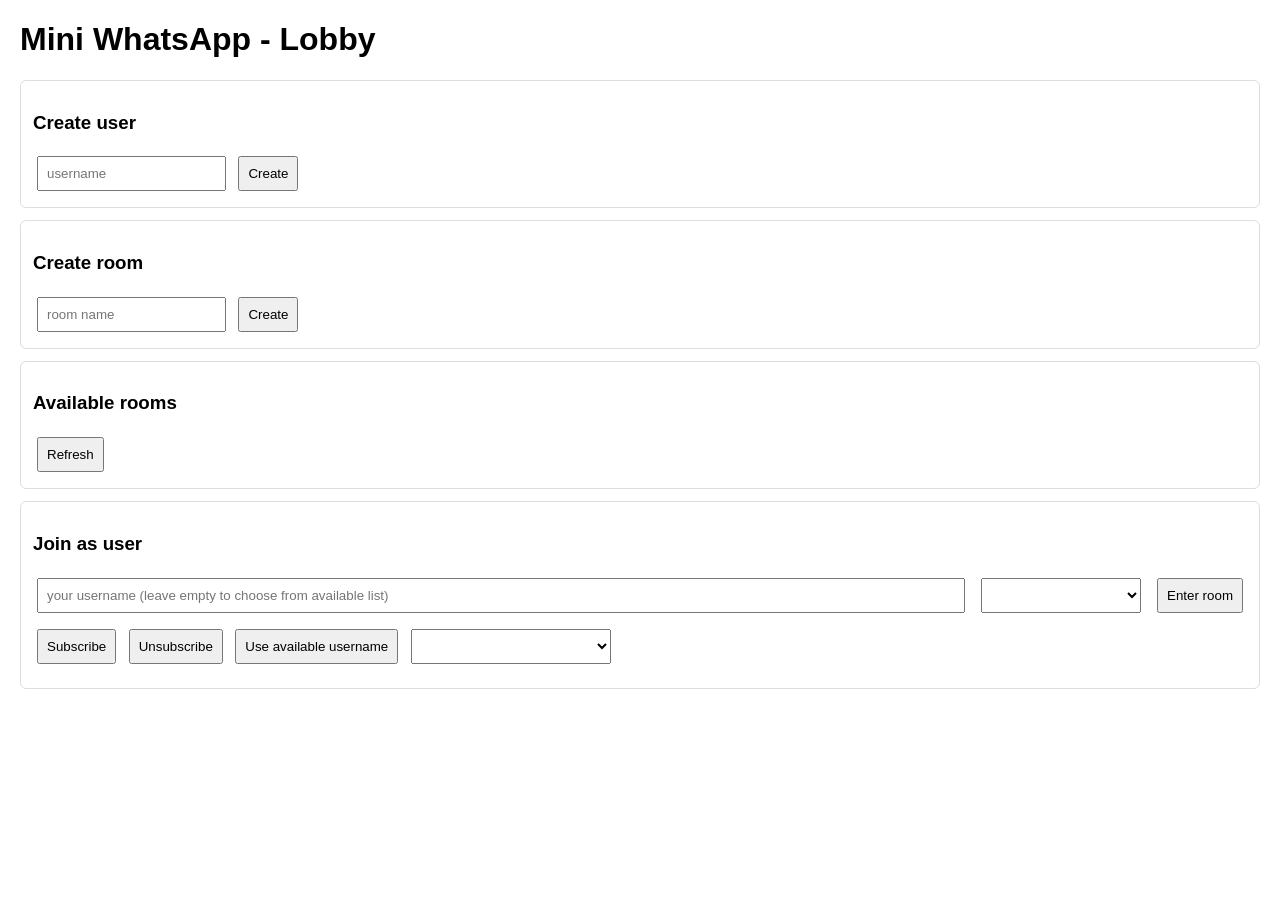
==== static/index.html @ 6b760905 "MAJ avec liste user" ====
<!-- static/index.html -->
<!doctype html>
<html>
<head>
  <meta charset="utf-8" />
  <title>Mini WhatsApp - Lobby</title>
  <style>
    body { font-family: Arial, sans-serif; margin: 20px; }
    .box { border: 1px solid #ddd; padding: 12px; margin-bottom: 12px; border-radius: 6px; }
    input, button, select { padding: 8px; margin: 4px; }
    #roomsList { list-style: none; padding-left: 0; }
    #roomsList li { padding: 6px 0; border-bottom: 1px dashed #eee; }
    .small { font-size: 13px; color: #555; }
  </style>
</head>
<body>
  <h1>Mini WhatsApp - Lobby</h1>

  <div class="box">
    <h3>Create user</h3>
    <input id="userName" placeholder="username" />
    <button onclick="createUser()">Create</button>
    <div id="userResult" class="small"></div>
  </div>

  <div class="box">
    <h3>Create room</h3>
    <input id="roomName" placeholder="room name" />
    <button onclick="createRoom()">Create</button>
    <div id="roomResult" class="small"></div>
  </div>

  <div class="box">
    <h3>Available rooms</h3>
    <ul id="roomsList"></ul>
    <button onclick="refreshRooms()">Refresh</button>
  </div>

  <div class="box">
    <h3>Join as user</h3>
    <div style="display:flex;align-items:center;gap:8px;">
      <input id="joinUser" placeholder="your username (leave empty to choose from available list)" style="flex:1" />
      <select id="joinRoom" style="min-width:160px"></select>
      <button onclick="goToChat()">Enter room</button>
    </div>
    <div style="margin-top:8px;">
      <button onclick="subscribe()">Subscribe</button>
      <button onclick="unsubscribe()">Unsubscribe</button>
      <button onclick="fillFromAvailable()">Use available username</button>
      <select id="availableUsers" style="min-width:200px"></select>
    </div>
    <div id="subResult" class="small" style="margin-top:8px;"></div>
  </div>

<script>
/* Simple API helper that returns parsed JSON when possible, otherwise raw text */
async function apiRaw(path, opts){
  const res = await fetch(path, opts);
  const text = await res.text();
  try { return JSON.parse(text); } catch(e) { return text; }
}
const api = (path, opts) => apiRaw(path, opts);

/* Create a new user */
async function createUser(){
  const name = document.getElementById('userName').value.trim();
  if(!name) return alert('enter name');
  const res = await api('/users', {method:'POST', headers:{'Content-Type':'application/json'}, body: JSON.stringify({name})});
  document.getElementById('userResult').innerText = JSON.stringify(res);
  // refresh available usernames and rooms
  await refreshRooms();
  await refreshAvailableUsers();
}

/* Create a new room */
async function createRoom(){
  const name = document.getElementById('roomName').value.trim();
  if(!name) return alert('enter room name');
  const res = await api('/rooms', {method:'POST', headers:{'Content-Type':'application/json'}, body: JSON.stringify({name})});
  document.getElementById('roomResult').innerText = JSON.stringify(res);
  await refreshRooms();
}

/* Load and display rooms */
async function refreshRooms(){
  const rooms = await api('/rooms');
  const ul = document.getElementById('roomsList');
  ul.innerHTML = '';
  const sel = document.getElementById('joinRoom');
  sel.innerHTML = '';
  (rooms || []).forEach(r => {
    const li = document.createElement('li');
    li.innerText = r.name;
    ul.appendChild(li);
    const opt = document.createElement('option');
    opt.value = r.name;
    opt.innerText = r.name;
    sel.appendChild(opt);
  });
}

/* Subscribe / Unsubscribe to a room for a given username */
async function subscribe(){
  const user = document.getElementById('joinUser').value.trim();
  const room = document.getElementById('joinRoom').value;
  if(!user || !room) return alert('user and room required');
  const res = await api('/subscribe', {method:'POST', headers:{'Content-Type':'application/json'}, body: JSON.stringify({user_name:user, room_name:room})});
  document.getElementById('subResult').innerText = JSON.stringify(res);
  await refreshAvailableUsers();
}

async function unsubscribe(){
  const user = document.getElementById('joinUser').value.trim();
  const room = document.getElementById('joinRoom').value;
  if(!user || !room) return alert('user and room required');
  const res = await api('/unsubscribe', {method:'POST', headers:{'Content-Type':'application/json'}, body: JSON.stringify({user_name:user, room_name:room})});
  document.getElementById('subResult').innerText = JSON.stringify(res);
  await refreshAvailableUsers();
}

/* Navigate to chat page.
   If joinUser is empty, we only pass room param so chat.html will prompt selection from available usernames.
   If joinUser is provided, pass both user and room.
*/
function goToChat(){
  const user = document.getElementById('joinUser').value.trim();
  const room = document.getElementById('joinRoom').value;
  if(!room) return alert('room required');
  if(user) {
    window.location = `/static/chat.html?user=${encodeURIComponent(user)}&room=${encodeURIComponent(room)}`;
  } else {
    // let chat.html prompt the user to choose from available usernames
    window.location = `/static/chat.html?room=${encodeURIComponent(room)}`;
  }
}

/* Fetch available usernames from server and populate the select */
async function refreshAvailableUsers(){
  const sel = document.getElementById('availableUsers');
  sel.innerHTML = '';
  try {
    const res = await fetch('/available_usernames');
    if (!res.ok) return;
    const data = await res.json();
    const list = data.available_usernames || [];
    if (list.length === 0) {
      const opt = document.createElement('option');
      opt.value = '';
      opt.innerText = '(no available usernames)';
      sel.appendChild(opt);
      return;
    }
    list.forEach(u => {
      const opt = document.createElement('option');
      opt.value = u;
      opt.innerText = u;
      sel.appendChild(opt);
    });
  } catch (e) {
    console.warn('failed to fetch available usernames', e);
  }
}

/* Fill joinUser input from the selected available username */
function fillFromAvailable(){
  const sel = document.getElementById('availableUsers');
  const val = sel.value;
  if (!val) return alert('no username selected');
  document.getElementById('joinUser').value = val;
}

/* Initialize lobby: load rooms and available usernames */
async function initLobby(){
  await refreshRooms();
  await refreshAvailableUsers();
}

/* Auto-refresh available usernames every 10s to keep UI up-to-date */
setInterval(refreshAvailableUsers, 10000);

initLobby();
</script>
</body>
</html>
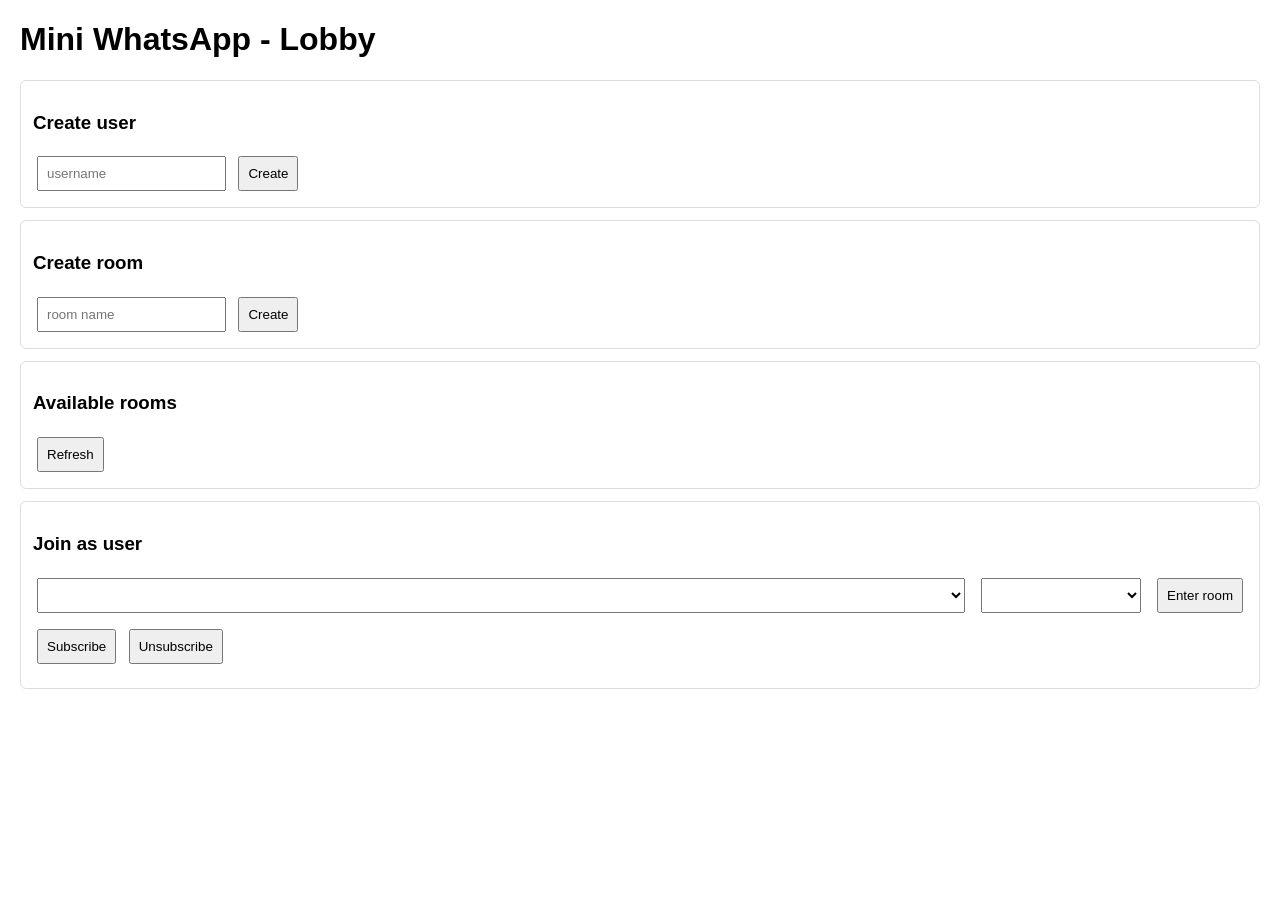
==== commit 0897c023: "modifs pour rejoindre une room" ====
--- a/static/index.html
+++ b/static/index.html
@@ -39,15 +39,13 @@
   <div class="box">
     <h3>Join as user</h3>
     <div style="display:flex;align-items:center;gap:8px;">
-      <input id="joinUser" placeholder="your username (leave empty to choose from available list)" style="flex:1" />
+      <select id="availableUsers" style="flex:1; min-width:200px"></select>
       <select id="joinRoom" style="min-width:160px"></select>
       <button onclick="goToChat()">Enter room</button>
     </div>
     <div style="margin-top:8px;">
       <button onclick="subscribe()">Subscribe</button>
       <button onclick="unsubscribe()">Unsubscribe</button>
-      <button onclick="fillFromAvailable()">Use available username</button>
-      <select id="availableUsers" style="min-width:200px"></select>
     </div>
     <div id="subResult" class="small" style="margin-top:8px;"></div>
   </div>
@@ -70,6 +68,7 @@
   // refresh available usernames and rooms
   await refreshRooms();
   await refreshAvailableUsers();
+  document.getElementById('userName').value = '';
 }
 
 /* Create a new room */
@@ -79,6 +78,7 @@
   const res = await api('/rooms', {method:'POST', headers:{'Content-Type':'application/json'}, body: JSON.stringify({name})});
   document.getElementById('roomResult').innerText = JSON.stringify(res);
   await refreshRooms();
+  document.getElementById('roomName').value = '';
 }
 
 /* Load and display rooms */
@@ -99,39 +99,34 @@
   });
 }
 
-/* Subscribe / Unsubscribe to a room for a given username */
+/* Subscribe / Unsubscribe to a room for the selected username */
 async function subscribe(){
-  const user = document.getElementById('joinUser').value.trim();
+  const user = document.getElementById('availableUsers').value;
   const room = document.getElementById('joinRoom').value;
-  if(!user || !room) return alert('user and room required');
+  if(!user || !room) return alert('select a username and a room');
   const res = await api('/subscribe', {method:'POST', headers:{'Content-Type':'application/json'}, body: JSON.stringify({user_name:user, room_name:room})});
   document.getElementById('subResult').innerText = JSON.stringify(res);
   await refreshAvailableUsers();
 }
 
 async function unsubscribe(){
-  const user = document.getElementById('joinUser').value.trim();
+  const user = document.getElementById('availableUsers').value;
   const room = document.getElementById('joinRoom').value;
-  if(!user || !room) return alert('user and room required');
+  if(!user || !room) return alert('select a username and a room');
   const res = await api('/unsubscribe', {method:'POST', headers:{'Content-Type':'application/json'}, body: JSON.stringify({user_name:user, room_name:room})});
   document.getElementById('subResult').innerText = JSON.stringify(res);
   await refreshAvailableUsers();
 }
 
 /* Navigate to chat page.
-   If joinUser is empty, we only pass room param so chat.html will prompt selection from available usernames.
-   If joinUser is provided, pass both user and room.
+   Use the username selected in the availableUsers select.
 */
 function goToChat(){
-  const user = document.getElementById('joinUser').value.trim();
+  const user = document.getElementById('availableUsers').value;
   const room = document.getElementById('joinRoom').value;
   if(!room) return alert('room required');
-  if(user) {
-    window.location = `/static/chat.html?user=${encodeURIComponent(user)}&room=${encodeURIComponent(room)}`;
-  } else {
-    // let chat.html prompt the user to choose from available usernames
-    window.location = `/static/chat.html?room=${encodeURIComponent(room)}`;
-  }
+  if(!user) return alert('choose a username from the list');
+  window.location = `/static/chat.html?user=${encodeURIComponent(user)}&room=${encodeURIComponent(room)}`;
 }
 
 /* Fetch available usernames from server and populate the select */
@@ -140,33 +135,40 @@
   sel.innerHTML = '';
   try {
     const res = await fetch('/available_usernames');
-    if (!res.ok) return;
+    if (!res.ok) {
+      // fallback: try /users
+      const fallback = await fetch('/users');
+      if (!fallback.ok) return;
+      const users = await fallback.json();
+      const list = (users || []).map(u => u.name || u);
+      populateAvailable(sel, list);
+      return;
+    }
     const data = await res.json();
     const list = data.available_usernames || [];
-    if (list.length === 0) {
-      const opt = document.createElement('option');
-      opt.value = '';
-      opt.innerText = '(no available usernames)';
-      sel.appendChild(opt);
-      return;
-    }
-    list.forEach(u => {
-      const opt = document.createElement('option');
-      opt.value = u;
-      opt.innerText = u;
-      sel.appendChild(opt);
-    });
+    populateAvailable(sel, list);
   } catch (e) {
     console.warn('failed to fetch available usernames', e);
   }
 }
 
-/* Fill joinUser input from the selected available username */
-function fillFromAvailable(){
-  const sel = document.getElementById('availableUsers');
-  const val = sel.value;
-  if (!val) return alert('no username selected');
-  document.getElementById('joinUser').value = val;
+function populateAvailable(sel, list){
+  sel.innerHTML = '';
+  if (!list || list.length === 0) {
+    const opt = document.createElement('option');
+    opt.value = '';
+    opt.innerText = '(no available usernames)';
+    sel.appendChild(opt);
+    return;
+  }
+  list.forEach(u => {
+    const opt = document.createElement('option');
+    opt.value = u;
+    opt.innerText = u;
+    sel.appendChild(opt);
+  });
+  // select first by default
+  sel.selectedIndex = 0;
 }
 
 /* Initialize lobby: load rooms and available usernames */
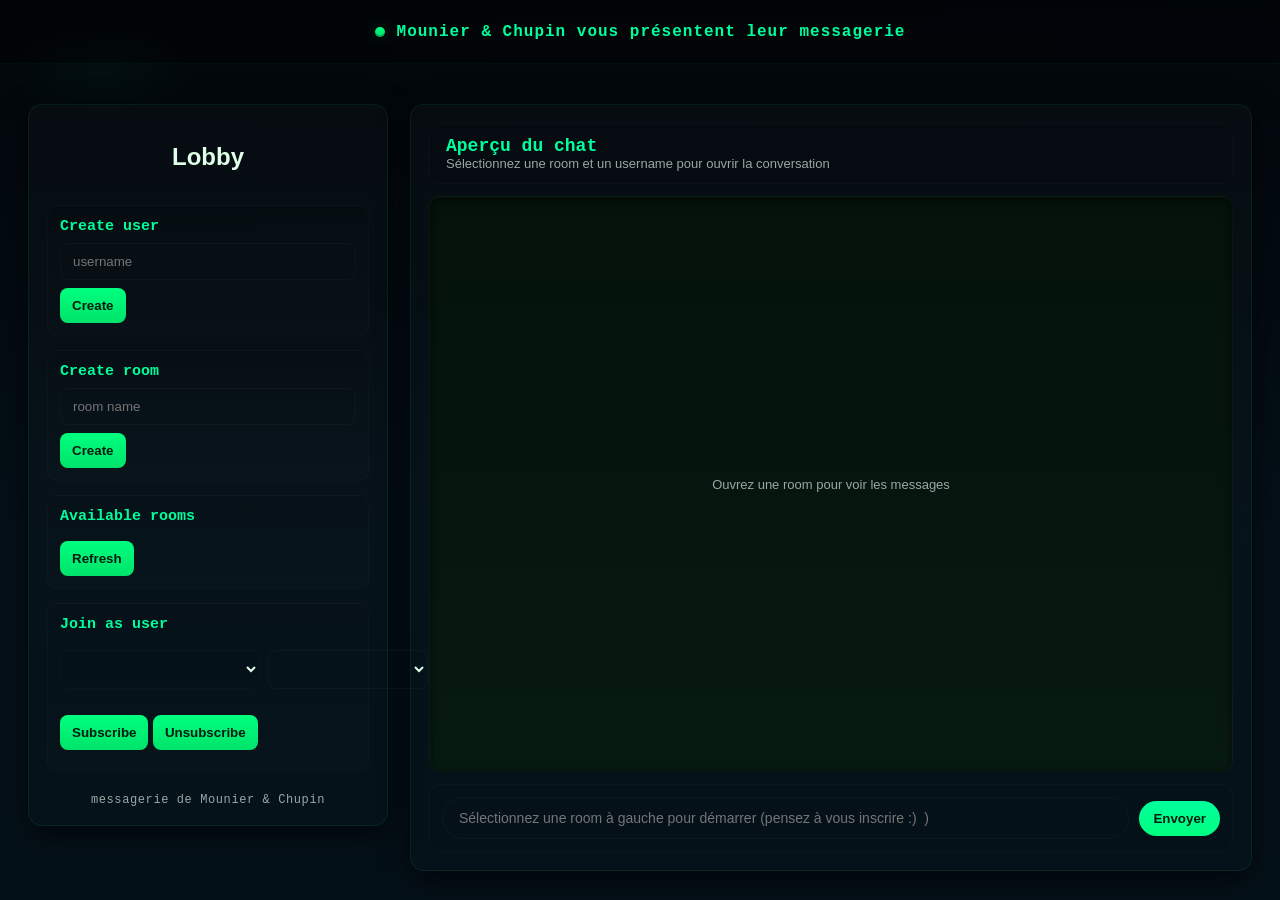
==== commit 44a0d7c8: "RENDU FINAL" ====
--- a/static/index.html
+++ b/static/index.html
@@ -1,57 +1,77 @@
-<!-- static/index.html -->
 <!doctype html>
 <html>
 <head>
   <meta charset="utf-8" />
+  <link rel="stylesheet" href="/static/styles.css">
   <title>Mini WhatsApp - Lobby</title>
-  <style>
-    body { font-family: Arial, sans-serif; margin: 20px; }
-    .box { border: 1px solid #ddd; padding: 12px; margin-bottom: 12px; border-radius: 6px; }
-    input, button, select { padding: 8px; margin: 4px; }
-    #roomsList { list-style: none; padding-left: 0; }
-    #roomsList li { padding: 6px 0; border-bottom: 1px dashed #eee; }
-    .small { font-size: 13px; color: #555; }
-  </style>
 </head>
 <body>
-  <h1>Mini WhatsApp - Lobby</h1>
-
-  <div class="box">
-    <h3>Create user</h3>
-    <input id="userName" placeholder="username" />
-    <button onclick="createUser()">Create</button>
-    <div id="userResult" class="small"></div>
+  <div class="topbar">
+    <div class="brand"><span class="dot"></span>Mounier & Chupin vous présentent leur messagerie</div>
   </div>
 
-  <div class="box">
-    <h3>Create room</h3>
-    <input id="roomName" placeholder="room name" />
-    <button onclick="createRoom()">Create</button>
-    <div id="roomResult" class="small"></div>
+  <div class="app">
+    <aside class="panel lobby">
+      <h2 class="center">Lobby</h2>
+
+      <div class="box">
+        <h3>Create user</h3>
+        <input id="userName" placeholder="username" />
+        <button id="createUserBtn">Create</button>
+        <div id="userResult" class="small"></div>
+      </div>
+
+      <div class="box">
+        <h3>Create room</h3>
+        <input id="roomName" placeholder="room name" />
+        <button id="createRoomBtn">Create</button>
+        <div id="roomResult" class="small"></div>
+      </div>
+
+      <div class="box">
+        <h3>Available rooms</h3>
+        <ul id="roomsList"></ul>
+        <button id="refreshRoomsBtn">Refresh</button>
+      </div>
+
+      <div class="box">
+        <h3>Join as user</h3>
+        <div style="display:flex; align-items:center; gap:8px;">
+          <select id="availableUsers" style="flex:1; min-width:200px"></select>
+          <select id="joinRoom" style="min-width:160px"></select>
+          <button id="enterRoomBtn">Enter room</button>
+        </div>
+        <div style="margin-top:8px;">
+          <button id="subscribeBtn">Subscribe</button>
+          <button id="unsubscribeBtn">Unsubscribe</button>
+        </div>
+        <div id="subResult" class="small" style="margin-top:8px;"></div>
+      </div>
+
+      <div class="credit">messagerie de Mounier & Chupin</div>
+    </aside>
+
+    <main class="panel chat">
+      <div class="header">
+        <div>
+          <div class="title">Aperçu du chat</div>
+          <div class="sub">Sélectionnez une room et un username pour ouvrir la conversation</div>
+        </div>
+      </div>
+
+      <div id="messages" class="center small" style="display:flex;align-items:center;justify-content:center;">
+        <div>Ouvrez une room pour voir les messages</div>
+      </div>
+
+      <div class="composer" style="justify-content:center">
+        <input type="text" placeholder="Sélectionnez une room à gauche pour démarrer (pensez à vous inscrire :)  )" disabled />
+        <button class="secondary">Envoyer</button>
+      </div>
+    </main>
   </div>
 
-  <div class="box">
-    <h3>Available rooms</h3>
-    <ul id="roomsList"></ul>
-    <button onclick="refreshRooms()">Refresh</button>
-  </div>
-
-  <div class="box">
-    <h3>Join as user</h3>
-    <div style="display:flex;align-items:center;gap:8px;">
-      <select id="availableUsers" style="flex:1; min-width:200px"></select>
-      <select id="joinRoom" style="min-width:160px"></select>
-      <button onclick="goToChat()">Enter room</button>
-    </div>
-    <div style="margin-top:8px;">
-      <button onclick="subscribe()">Subscribe</button>
-      <button onclick="unsubscribe()">Unsubscribe</button>
-    </div>
-    <div id="subResult" class="small" style="margin-top:8px;"></div>
-  </div>
-
 <script>
-/* Simple API helper that returns parsed JSON when possible, otherwise raw text */
+
 async function apiRaw(path, opts){
   const res = await fetch(path, opts);
   const text = await res.text();
@@ -59,84 +79,66 @@
 }
 const api = (path, opts) => apiRaw(path, opts);
 
-/* Create a new user */
-async function createUser(){
-  const name = document.getElementById('userName').value.trim();
-  if(!name) return alert('enter name');
-  const res = await api('/users', {method:'POST', headers:{'Content-Type':'application/json'}, body: JSON.stringify({name})});
-  document.getElementById('userResult').innerText = JSON.stringify(res);
-  // refresh available usernames and rooms
-  await refreshRooms();
-  await refreshAvailableUsers();
-  document.getElementById('userName').value = '';
-}
-
-/* Create a new room */
-async function createRoom(){
-  const name = document.getElementById('roomName').value.trim();
-  if(!name) return alert('enter room name');
-  const res = await api('/rooms', {method:'POST', headers:{'Content-Type':'application/json'}, body: JSON.stringify({name})});
-  document.getElementById('roomResult').innerText = JSON.stringify(res);
-  await refreshRooms();
-  document.getElementById('roomName').value = '';
-}
-
-/* Load and display rooms */
-async function refreshRooms(){
-  const rooms = await api('/rooms');
-  const ul = document.getElementById('roomsList');
-  ul.innerHTML = '';
-  const sel = document.getElementById('joinRoom');
+
+function debounce(fn, wait = 180) {
+  let t;
+  return (...args) => {
+    clearTimeout(t);
+    t = setTimeout(() => fn(...args), wait);
+  };
+}
+
+
+let lastSelectedUsername = localStorage.getItem('lastSelectedUsername') || null;
+
+
+function populateAvailable(sel, list) {
+  const prev = lastSelectedUsername || sel.value || null;
   sel.innerHTML = '';
-  (rooms || []).forEach(r => {
-    const li = document.createElement('li');
-    li.innerText = r.name;
-    ul.appendChild(li);
+  if (!list || list.length === 0) {
     const opt = document.createElement('option');
-    opt.value = r.name;
-    opt.innerText = r.name;
+    opt.value = '';
+    opt.innerText = '(no available usernames)';
+    sel.appendChild(opt);
+    sel.value = '';
+    lastSelectedUsername = '';
+    try { localStorage.setItem('lastSelectedUsername', ''); } catch(e){}
+    return;
+  }
+  list.forEach(u => {
+    const opt = document.createElement('option');
+    opt.value = u;
+    opt.innerText = u;
     sel.appendChild(opt);
   });
-}
-
-/* Subscribe / Unsubscribe to a room for the selected username */
-async function subscribe(){
-  const user = document.getElementById('availableUsers').value;
-  const room = document.getElementById('joinRoom').value;
-  if(!user || !room) return alert('select a username and a room');
-  const res = await api('/subscribe', {method:'POST', headers:{'Content-Type':'application/json'}, body: JSON.stringify({user_name:user, room_name:room})});
-  document.getElementById('subResult').innerText = JSON.stringify(res);
-  await refreshAvailableUsers();
-}
-
-async function unsubscribe(){
-  const user = document.getElementById('availableUsers').value;
-  const room = document.getElementById('joinRoom').value;
-  if(!user || !room) return alert('select a username and a room');
-  const res = await api('/unsubscribe', {method:'POST', headers:{'Content-Type':'application/json'}, body: JSON.stringify({user_name:user, room_name:room})});
-  document.getElementById('subResult').innerText = JSON.stringify(res);
-  await refreshAvailableUsers();
-}
-
-/* Navigate to chat page.
-   Use the username selected in the availableUsers select.
-*/
-function goToChat(){
-  const user = document.getElementById('availableUsers').value;
-  const room = document.getElementById('joinRoom').value;
-  if(!room) return alert('room required');
-  if(!user) return alert('choose a username from the list');
-  window.location = `/static/chat.html?user=${encodeURIComponent(user)}&room=${encodeURIComponent(room)}`;
-}
-
-/* Fetch available usernames from server and populate the select */
-async function refreshAvailableUsers(){
+  if (prev) {
+    const exists = Array.from(sel.options).some(o => o.value === prev);
+    if (exists) {
+      sel.value = prev;
+      lastSelectedUsername = prev;
+    } else {
+      sel.selectedIndex = 0;
+      lastSelectedUsername = sel.value;
+    }
+  } else {
+    sel.selectedIndex = 0;
+    lastSelectedUsername = sel.value;
+  }
+  try { localStorage.setItem('lastSelectedUsername', lastSelectedUsername); } catch(e){}
+}
+
+
+const _refreshAvailableUsers = async function(keepSelection = true) {
   const sel = document.getElementById('availableUsers');
-  sel.innerHTML = '';
+  if (!sel) return;
+  if (keepSelection) {
+    lastSelectedUsername = sel.value || localStorage.getItem('lastSelectedUsername') || null;
+  } else {
+    lastSelectedUsername = null;
+  }
   try {
     const res = await fetch('/available_usernames');
     if (!res.ok) {
-      // fallback: try /users
       const fallback = await fetch('/users');
       if (!fallback.ok) return;
       const users = await fallback.json();
@@ -150,35 +152,117 @@
   } catch (e) {
     console.warn('failed to fetch available usernames', e);
   }
-}
-
-function populateAvailable(sel, list){
-  sel.innerHTML = '';
-  if (!list || list.length === 0) {
-    const opt = document.createElement('option');
-    opt.value = '';
-    opt.innerText = '(no available usernames)';
-    sel.appendChild(opt);
-    return;
-  }
-  list.forEach(u => {
-    const opt = document.createElement('option');
-    opt.value = u;
-    opt.innerText = u;
-    sel.appendChild(opt);
-  });
-  // select first by default
-  sel.selectedIndex = 0;
-}
-
-/* Initialize lobby: load rooms and available usernames */
+};
+const refreshAvailableUsers = debounce(_refreshAvailableUsers, 180);
+
+
+async function refreshRooms(){
+  try {
+    const rooms = await api('/rooms');
+    const ul = document.getElementById('roomsList');
+    ul.innerHTML = '';
+    const sel = document.getElementById('joinRoom');
+    sel.innerHTML = '';
+    (rooms || []).forEach(r => {
+      const li = document.createElement('li');
+      li.className = 'room-item';
+      li.textContent = r.name;
+      li.onclick = () => {
+        const available = document.getElementById('availableUsers');
+        const first = available && available.options && available.options.length ? available.options[0].value : '';
+        if (first) {
+          window.location = `/static/chat.html?user=${encodeURIComponent(first)}&room=${encodeURIComponent(r.name)}`;
+        } else {
+          alert('Choisissez un username disponible dans la liste puis cliquez Enter room.');
+        }
+      };
+      ul.appendChild(li);
+      const opt = document.createElement('option');
+      opt.value = r.name;
+      opt.innerText = r.name;
+      sel.appendChild(opt);
+    });
+  } catch (e) {
+    console.warn('refreshRooms error', e);
+  }
+}
+
+
+async function createUser(){
+  const name = document.getElementById('userName').value.trim();
+  if(!name) return alert('enter name');
+  const res = await api('/users', {method:'POST', headers:{'Content-Type':'application/json'}, body: JSON.stringify({name})});
+  document.getElementById('userResult').innerText = JSON.stringify(res);
+  await refreshRooms();
+  await refreshAvailableUsers(true);
+  document.getElementById('userName').value = '';
+}
+async function createRoom(){
+  const name = document.getElementById('roomName').value.trim();
+  if(!name) return alert('enter room name');
+  const res = await api('/rooms', {method:'POST', headers:{'Content-Type':'application/json'}, body: JSON.stringify({name})});
+  document.getElementById('roomResult').innerText = JSON.stringify(res);
+  await refreshRooms();
+  document.getElementById('roomName').value = '';
+}
+
+async function subscribe(){
+  const user = document.getElementById('availableUsers').value;
+  const room = document.getElementById('joinRoom').value;
+  if(!user || !room) return alert('select a username and a room');
+  lastSelectedUsername = user;
+  try {
+    const res = await fetch('/subscribe', {
+      method:'POST',
+      headers:{'Content-Type':'application/json'},
+      body: JSON.stringify({user_name:user, room_name:room})
+    });
+    const data = await res.json().catch(()=>({}));
+    document.getElementById('subResult').innerText = JSON.stringify(data);
+  } catch(e) {
+    console.warn('subscribe error', e);
+  }
+  refreshAvailableUsers(true);
+}
+async function unsubscribe(){
+  const user = document.getElementById('availableUsers').value;
+  const room = document.getElementById('joinRoom').value;
+  if(!user || !room) return alert('select a username and a room');
+  lastSelectedUsername = user;
+  try {
+    const res = await fetch('/unsubscribe', {
+      method:'POST',
+      headers:{'Content-Type':'application/json'},
+      body: JSON.stringify({user_name:user, room_name:room})
+    });
+    const data = await res.json().catch(()=>({}));
+    document.getElementById('subResult').innerText = JSON.stringify(data);
+  } catch(e) {
+    console.warn('unsubscribe error', e);
+  }
+  refreshAvailableUsers(true);
+}
+
+function goToChat(){
+  const user = document.getElementById('availableUsers').value;
+  const room = document.getElementById('joinRoom').value;
+  if(!room) return alert('room required');
+  if(!user) return alert('choose a username from the list');
+  window.location = `/static/chat.html?user=${encodeURIComponent(user)}&room=${encodeURIComponent(room)}`;
+}
 async function initLobby(){
+  document.getElementById('createUserBtn').addEventListener('click', createUser);
+  document.getElementById('createRoomBtn').addEventListener('click', createRoom);
+  document.getElementById('refreshRoomsBtn').addEventListener('click', refreshRooms);
+  document.getElementById('enterRoomBtn').addEventListener('click', goToChat);
+  document.getElementById('subscribeBtn').addEventListener('click', subscribe);
+  document.getElementById('unsubscribeBtn').addEventListener('click', unsubscribe);
+
   await refreshRooms();
-  await refreshAvailableUsers();
-}
-
-/* Auto-refresh available usernames every 10s to keep UI up-to-date */
-setInterval(refreshAvailableUsers, 10000);
+  await refreshAvailableUsers(true);
+}
+
+setInterval(() => refreshAvailableUsers(true), 10000);
 
 initLobby();
 </script>
--- a/static/styles.css
+++ b/static/styles.css
@@ -0,0 +1,284 @@
+:root{
+  --bg:#041018;
+  --panel:#071a1f;
+  --muted:#9aa7a6;
+  --accent:#00ff7f;
+  --accent-2:#00e36a;
+  --neon:#00ff9c;
+  --glass: rgba(255,255,255,0.04);
+  --bubble-me:#0b2b12;
+  --bubble-other:#071a1f;
+  --border: rgba(0,255,127,0.08);
+  --shadow: 0 10px 30px rgba(0,0,0,0.6);
+  --radius:14px;
+  --radius-small:10px;
+  --max-width:1400px;
+  --gap:22px;
+  --transition:200ms cubic-bezier(.2,.9,.2,1);
+  --font-family: "Inter", "Segoe UI", "Helvetica Neue", Arial, sans-serif;
+  --mono: "Roboto Mono", "Courier New", monospace;
+  --topbar-height:64px;
+}
+
+*{box-sizing:border-box}
+html,body{height:100%}
+body{
+  margin:0;
+  font-family:var(--font-family);
+  background:
+    radial-gradient(1200px 600px at 8% 8%, rgba(0,255,127,0.03), transparent 8%),
+    linear-gradient(180deg,#02060a 0%, #041018 60%);
+  color:#e6fff2;
+  -webkit-font-smoothing:antialiased;
+  -moz-osx-font-smoothing:grayscale;
+  display:flex;
+  justify-content:center;
+  padding:28px;
+}
+
+.topbar{
+  position:fixed;
+  left:0;
+  right:0;
+  top:0;
+  height:var(--topbar-height);
+  display:flex;
+  align-items:center;
+  justify-content:center;
+  background:linear-gradient(90deg, rgba(0,0,0,0.35), rgba(0,0,0,0.15));
+  border-bottom:1px solid rgba(0,255,127,0.04);
+  backdrop-filter: blur(6px);
+  z-index:1000;
+}
+.topbar .brand{
+  font-family:var(--mono);
+  color:var(--neon);
+  letter-spacing:1px;
+  font-weight:700;
+  display:flex;
+  gap:12px;
+  align-items:center;
+}
+.topbar .brand .dot{
+  width:10px;
+  height:10px;
+  background:linear-gradient(180deg,var(--accent),var(--accent-2));
+  border-radius:50%;
+  box-shadow:0 0 12px rgba(0,255,127,0.18), inset 0 -2px rgba(0,0,0,0.2);
+}
+
+.app{
+  width:100%;
+  max-width:var(--max-width);
+  margin-top:calc(var(--topbar-height) + 12px);
+  display:grid;
+  grid-template-columns: 360px 1fr;
+  gap:var(--gap);
+  align-items:start;
+  align-content:start;
+}
+
+.panel{
+  background:linear-gradient(180deg, rgba(255,255,255,0.02), rgba(255,255,255,0.01));
+  border-radius:var(--radius);
+  box-shadow:var(--shadow);
+  border:1px solid var(--border);
+  padding:18px;
+  color:#dfffe8;
+}
+
+.lobby{
+  display:flex;
+  flex-direction:column;
+  gap:14px;
+}
+.box{
+  background:linear-gradient(180deg, rgba(0,0,0,0.06), rgba(255,255,255,0.01));
+  border-radius:10px;
+  padding:12px;
+  border:1px solid rgba(255,255,255,0.02);
+}
+.box h3{margin:0 0 8px 0;font-size:15px;color:var(--neon);font-family:var(--mono)}
+.box input, .box select{
+  width:100%;
+  padding:10px 12px;
+  border-radius:8px;
+  border:1px solid rgba(255,255,255,0.03);
+  background:transparent;
+  color:inherit;
+  outline:none;
+  transition:box-shadow var(--transition), transform var(--transition);
+}
+.box input:focus, .box select:focus{
+  box-shadow:0 8px 20px rgba(0,255,127,0.06);
+  transform:translateY(-2px);
+  border-color:var(--neon);
+}
+.box button{
+  margin-top:8px;
+  padding:10px 12px;
+  border-radius:8px;
+  border:none;
+  background:linear-gradient(180deg,var(--accent),var(--accent-2));
+  color:#001b10;
+  font-weight:700;
+  cursor:pointer;
+  transition:transform var(--transition), box-shadow var(--transition);
+}
+.box button:hover{
+  transform:translateY(-3px);
+  box-shadow:0 12px 30px rgba(0,255,127,0.08);
+}
+
+#roomsList{list-style:none;padding:0;margin:0;max-height:520px;overflow:auto}
+#roomsList li{
+  padding:12px;
+  border-radius:10px;
+  margin-bottom:8px;
+  display:flex;
+  justify-content:space-between;
+  align-items:center;
+  background:linear-gradient(180deg, rgba(0,0,0,0.03), transparent);
+  border:1px solid rgba(255,255,255,0.02);
+  transition:transform var(--transition), box-shadow var(--transition), background var(--transition);
+  cursor:pointer;
+}
+#roomsList li:hover{
+  transform:translateY(-4px);
+  box-shadow:0 14px 30px rgba(0,0,0,0.5);
+  background:linear-gradient(180deg, rgba(0,255,127,0.02), rgba(0,0,0,0.02));
+}
+#roomsList li .name{font-weight:700;color:#183a22}
+#roomsList li .meta{font-size:12px;color:var(--bubble-me)}
+
+.chat{
+  display:flex;
+  flex-direction:column;
+  gap:12px;
+  min-height:72vh;
+}
+.header{
+  display:flex;
+  align-items:center;
+  justify-content:space-between;
+  padding:12px 16px;
+  border-radius:10px;
+  background:linear-gradient(90deg, rgba(0,0,0,0.04), rgba(0,0,0,0.02));
+  border:1px solid rgba(255,255,255,0.02);
+}
+.header .title{font-weight:800;font-size:18px;color:var(--neon);font-family:var(--mono)}
+.header .sub{color:var(--muted);font-size:13px}
+
+#messages{
+  background:linear-gradient(180deg,#04120a 0%, #071a12 100%);
+  padding:18px;
+  border-radius:12px;
+  height:64vh;
+  overflow:auto;
+  border:1px solid rgba(0,255,127,0.03);
+  box-shadow:inset 0 2px 8px rgba(0,0,0,0.6);
+}
+.msg{
+  display:flex;
+  flex-direction:column;
+  max-width:70%;
+  margin-bottom:12px;
+  transition:transform var(--transition);
+  font-size:14px;
+}
+.msg.me{align-self:flex-end;text-align:right}
+.msg.other{align-self:flex-start;text-align:left}
+.msg .meta{font-size:12px;color:var(--muted);margin-bottom:6px;font-family:var(--mono)}
+.bubble{
+  padding:12px 14px;
+  border-radius:12px;
+  box-shadow:0 6px 18px rgba(0,0,0,0.6);
+  line-height:1.4;
+  word-break:break-word;
+  border:1px solid rgba(255,255,255,0.02);
+}
+.msg.me .bubble{
+  background:linear-gradient(180deg, rgba(0, 255, 128, 0.827), rgba(67, 223, 145, 0.619));
+  color:#001b10;
+  border-bottom-right-radius:6px;
+}
+.msg.other .bubble{
+  background:linear-gradient(180deg, rgba(22, 151, 5, 0.268), rgba(23, 76, 15, 0.285));
+  color:#e6fff2;
+  border-bottom-left-radius:6px;
+}
+/* y'a des trucs on a changé le noms des ids sans les changer ici je crois non?*/
+/*aaaaaaaah peut-être bien faudrait vérifier mais je vais pas avoir le temps là*/ 
+.composer{
+  display:flex;
+  gap:10px;
+  align-items:center;
+  padding:12px;
+  border-radius:12px;
+  background:linear-gradient(180deg, rgba(0,0,0,0.03), rgba(0,0,0,0.02));
+  border:1px solid rgba(255,255,255,0.02);
+}
+.composer input[type="text"]{
+  flex:1;
+  border-radius:999px;
+  padding:12px 16px;
+  border:1px solid rgba(255,255,255,0.03);
+  background:transparent;
+  color:inherit;
+  outline:none;
+  font-size:14px;
+}
+.composer button{
+  border-radius:999px;
+  padding:10px 14px;
+  background:linear-gradient(180deg,var(--neon),var(--accent));
+  color:#001b10;
+  font-weight:800;
+  border:none;
+  cursor:pointer;
+  transition:transform var(--transition), box-shadow var(--transition);
+}
+.composer button:hover{
+  transform:translateY(-3px);
+  box-shadow:0 12px 30px rgba(0,255,127,0.08);
+}
+
+#availableUsers{
+  background:linear-gradient(180deg, rgba(0,0,0,0.03), transparent);
+  color:inherit;
+  border:1px solid rgba(255,255,255,0.02);
+  padding:10px;
+  border-radius:8px;
+}
+
+.credit{
+  margin-top:8px;
+  font-size:12px;
+  color:var(--muted);
+  display:flex;
+  gap:8px;
+  align-items:center;
+  justify-content:center;
+  font-family:var(--mono);
+  letter-spacing:0.6px;
+}
+
+
+input:hover, select:hover, button:hover, #roomsList li:hover{
+  filter:brightness(1.02);
+}
+
+/*fais un truc ici pour les écrans plus petits, genre empiler les panels et réduire la hauteur des messages*/
+/*T'es sûr? On fait pas juste les PC?*/
+/*Dans le doute*/
+@media (max-width:1100px){
+  .app{
+    grid-template-columns: 1fr;
+    margin-top:calc(var(--topbar-height) + 18px);
+  }
+  #messages{height:48vh}
+}
+
+.center{text-align:center}
+.small{font-size:13px;color:var(--muted)}
+.hidden{display:none}
